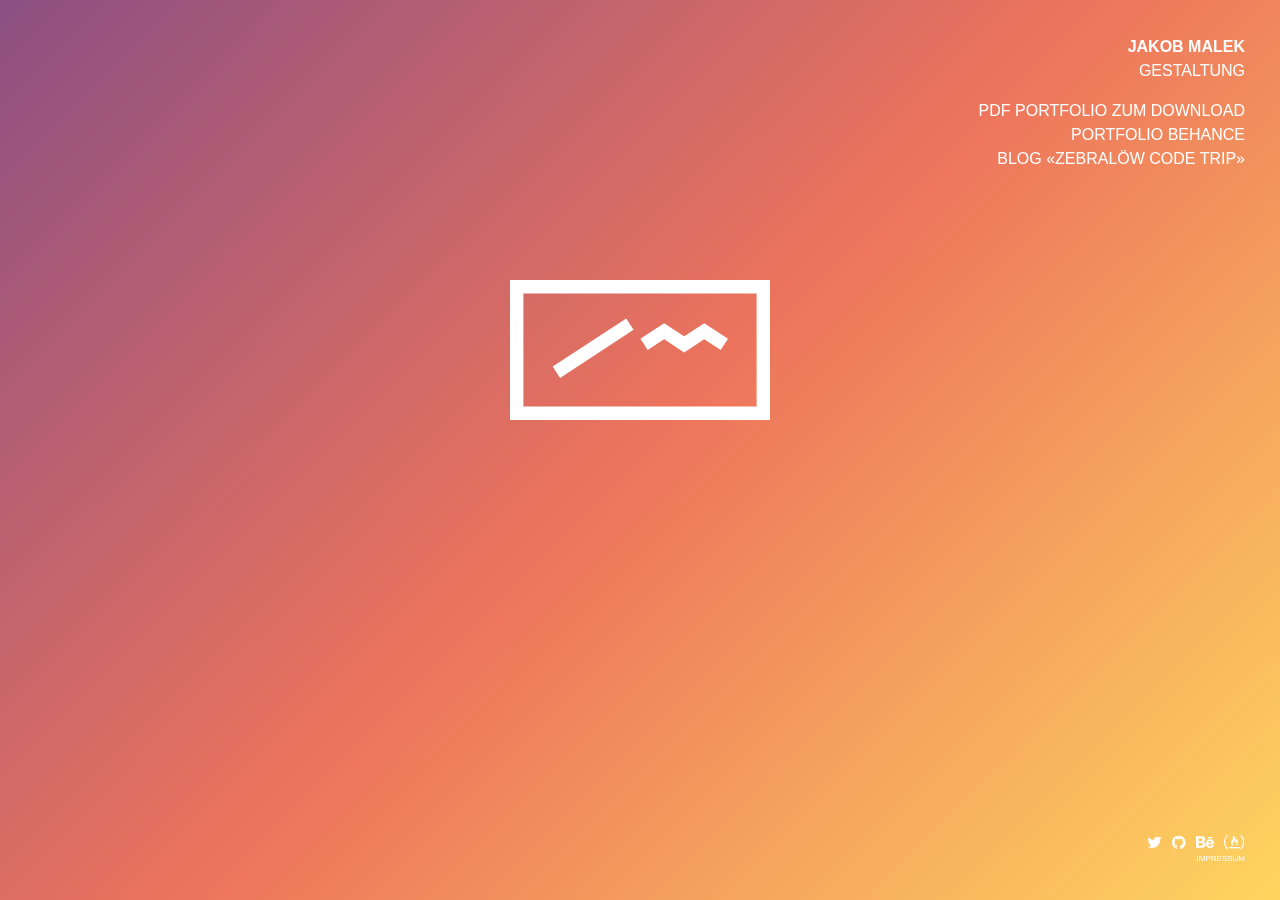
==== index.html @ b0f32baa "new design" ====
<!DOCTYPE html>
<html lang="de">
	<head>
		<meta charset="UTF-8">
		<meta name="viewport" content="width=device-width, initial-scale=1">
		<link rel="stylesheet" type="text/css" href="https://cdnjs.cloudflare.com/ajax/libs/font-awesome/4.7.0/css/font-awesome.min.css">
		<link rel="stylesheet" type="text/css" href="https://cdnjs.cloudflare.com/ajax/libs/twitter-bootstrap/4.0.0-alpha.6/css/bootstrap.min.css">
		<link rel="stylesheet" type="text/css" href="css/main.css">
	</head>
	<body>
		<div class="content">
			<div class="container">
				<div class="navigation text-uppercase">
					<div class="menu">
						<p><strong>Jakob Malek</strong>
						<br>
						Gestaltung</p>
				        <p><a class="pdf" href="files/jakobmalek_portfolio-2016.pdf">PDF Portfolio zum Download
				        </a><br><a href="https://www.behance.net/gallery/34403203/Protosoph-Platz-zum-Denken/">Portfolio Behance
				        </a><br><a href="https://zebraloew.github.io">Blog «Zebralöw Code Trip»
				        </a></p>
					</div>
				</div>
				<div class="flex-center">
					<img class="logo" src="img/logo_jm_white.svg">
				</div>
				<div class="flex-right">
					<div class="socialists">
				        <ul class="nav">
				          <li><a href="https://twitter.com/JimmyFraktal" target="_blank"><i class="fa fa-twitter"></i></a>  </li>
				          <li><a href="https://github.com/Zebraloew" target="_blank"><i class="fa fa-github"></i></a>   </li>
				          <li><a href="https://www.behance.net/gallery/34403203/Protosoph-Platz-zum-Denken/" target="_blank"><i class="fa fa-behance"></i></a></li>
				          <li><a href="https://www.freecodecamp.com/zebraloew" target="_blank"><i class="fa fa-free-code-camp"></i></a> </li>
				        </ul>  
				    </div>
				</div>
			</div>
    	</div>
    <a class="impressum" href="impressum.html">Impressum</a>
	</body>
</html>
---- css/main.css ----
/**
* Basic CSS for my personal website
* jakobmalek.com
* Jakob Malek
* 2017
* mail*ät*jakobmalek.com
*/


.content{
	position: 	absolute;
	min-height: 100%;
	min-width: 	100%;
	/*Background Gradient*/
	background: rgb(140,79,131); /* Old browsers */
	background: -moz-linear-gradient(-45deg,  rgba(140,79,131,1) 0%, rgba(237,116,92,1) 50%, rgba(254,213,95,1) 100%); /* FF3.6-15 */
	background: -webkit-linear-gradient(-45deg,  rgba(140,79,131,1) 0%,rgba(237,116,92,1) 50%,rgba(254,213,95,1) 100%); /* Chrome10-25,Safari5.1-6 */
	background: linear-gradient(135deg,  rgba(140,79,131,1) 0%,rgba(237,116,92,1) 50%,rgba(254,213,95,1) 100%); /* W3C, IE10+, FF16+, Chrome26+, Opera12+, Safari7+ */
	filter: progid:DXImageTransform.Microsoft.gradient( startColorstr='#8c4f83', endColorstr='#fed55f',GradientType=1 ); /* IE6-9 fallback on horizontal gradient */
}

.container {
    top:    0;
    left:   0;
    width:  auto;
    margin: auto;  
}

.navigation{
	position: 	fixed;
	right: 		35px;
	top:		35px;
	z-index:	9001;
}

.menu{
	font-family: 	Helvetica;
	text-align: 	right;
	color:			white;
}

.flex-center{
	display: flex;
	min-height: 700px;
	min-width: 100%;
	align-content: center;
}



.socialists{
	position: 	fixed;
	bottom: 	45px;
	right: 		30px;
}

.socialists li{
	padding: 0 5px 0 5px;
}

.logo{
	width: 260px;
	margin: auto;
}

a{
  color:	white !important;
}

.impressum {
    font-size:  8px;
    text-transform: uppercase;
    color:      black;
    position: 	fixed;
    bottom: 	35px;
    right: 		35px;    
}
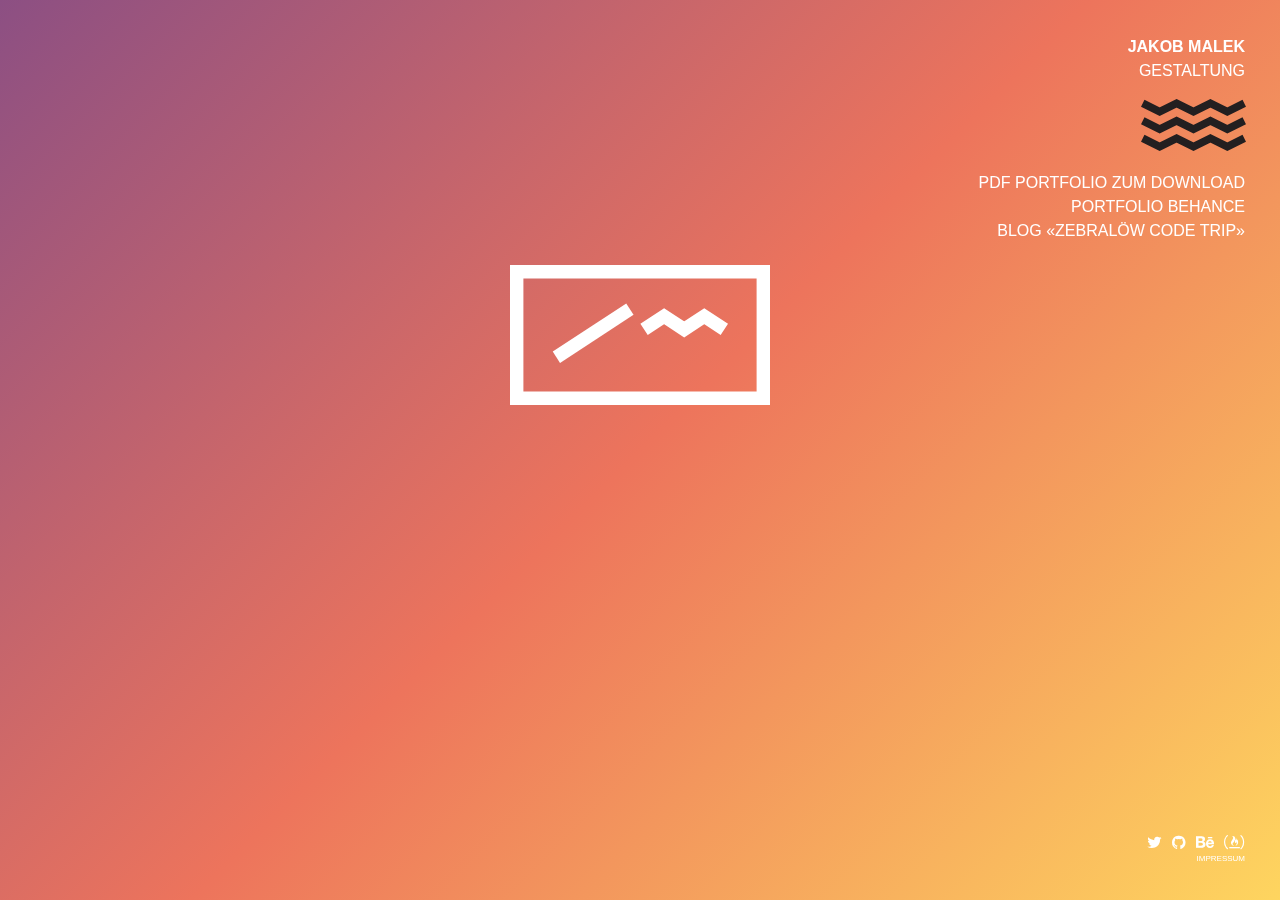
==== commit da47b3ca: "added wiggles in menu" ====
--- a/index.html
+++ b/index.html
@@ -10,11 +10,12 @@
 	<body>
 		<div class="content">
 			<div class="container">
-				<div class="navigation text-uppercase">
+				<div class="navigation text-uppercase on-top">
 					<div class="menu">
-						<p><strong>Jakob Malek</strong>
+						<p><span id="bold"> Jakob Malek </span>
 						<br>
 						Gestaltung</p>
+						<img id="wiggles" src="img/jm_wiggles.svg">
 				        <p><a class="pdf" href="files/jakobmalek_portfolio-2016.pdf">PDF Portfolio zum Download
 				        </a><br><a href="https://www.behance.net/gallery/34403203/Protosoph-Platz-zum-Denken/">Portfolio Behance
 				        </a><br><a href="https://zebraloew.github.io">Blog «Zebralöw Code Trip»
@@ -25,10 +26,10 @@
 					<img class="logo" src="img/logo_jm_white.svg">
 				</div>
 				<div class="flex-right">
-					<div class="socialists">
+					<div class="socialists on-top">
 				        <ul class="nav">
-				          <li><a href="https://twitter.com/JimmyFraktal" target="_blank"><i class="fa fa-twitter"></i></a>  </li>
-				          <li><a href="https://github.com/Zebraloew" target="_blank"><i class="fa fa-github"></i></a>   </li>
+				          <li><a href="https://twitter.com/JimmyFraktal" target="_blank"><i class="fa fa-twitter"></i></a></li>
+				          <li><a href="https://github.com/Zebraloew" target="_blank"><i class="fa fa-github"></i></a></li>
 				          <li><a href="https://www.behance.net/gallery/34403203/Protosoph-Platz-zum-Denken/" target="_blank"><i class="fa fa-behance"></i></a></li>
 				          <li><a href="https://www.freecodecamp.com/zebraloew" target="_blank"><i class="fa fa-free-code-camp"></i></a> </li>
 				        </ul>  
@@ -36,6 +37,9 @@
 				</div>
 			</div>
     	</div>
-    <a class="impressum" href="impressum.html">Impressum</a>
+    	<!-- Thirt image
+    	<div class="thrst"></div> 
+    	-->
+    <a class="impressum on-top" href="impressum.html">Impressum</a>
 	</body>
 </html>--- a/css/main.css
+++ b/css/main.css
@@ -30,18 +30,21 @@
 	position: 	fixed;
 	right: 		35px;
 	top:		35px;
+}
+
+.on-top{
 	z-index:	9001;
 }
-
 .menu{
 	font-family: 	Helvetica;
+	font-weight: 	lighter;
 	text-align: 	right;
 	color:			white;
 }
 
 .flex-center{
 	display: flex;
-	min-height: 700px;
+	min-height: 600px;
 	min-width: 100%;
 	align-content: center;
 }
@@ -61,6 +64,7 @@
 .logo{
 	width: 260px;
 	margin: auto;
+	padding-top: 70px;
 }
 
 a{
@@ -74,4 +78,42 @@
     position: 	fixed;
     bottom: 	35px;
     right: 		35px;    
+}
+
+#wiggles{
+	width: 105px;
+	padding-bottom: 20px;
+	margin-right: -1px;
+}
+
+#bold{
+	font-weight: bold;
+}
+
+.thrst{
+	position: 	absolute;
+	min-height: 100%;
+	min-width: 	100%;
+	top:	0;
+	right: 	0;
+	background: url("../img/Thrst_Assets.gif") fixed -400px -2400px no-repeat;
+	z-index: 10;
+}
+
+@media
+only screen and (-webkit-min-device-pixel-ratio: 2),
+only screen and (   min--moz-device-pixel-ratio: 2),
+only screen and (     -o-min-device-pixel-ratio: 2/1),
+only screen and (        min-device-pixel-ratio: 2),
+only screen and (                min-resolution: 192dpi),
+only screen and (                min-resolution: 2dppx) { 
+	.thrst{
+		position: 	absolute;
+		min-height: 100%;
+		min-width: 	100%;
+		top:	0;
+		right: 	0;
+        background: url("../img/Thrst_Assets.gif") fixed 450px -1000px no-repeat;
+        background-size: 1057px ;
+    }
 }